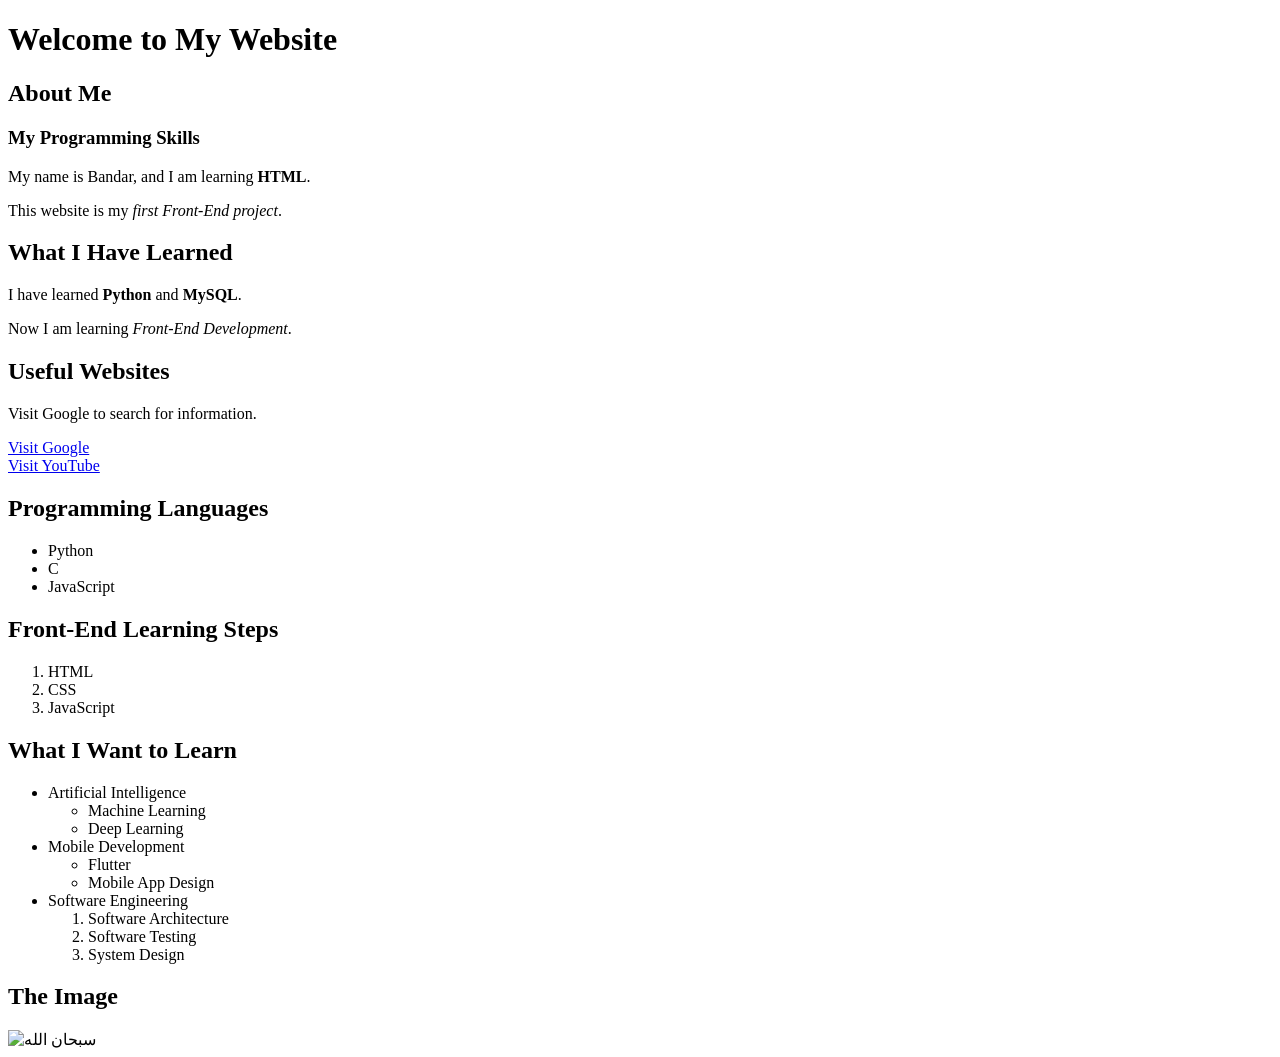
==== HTML/html-components/Day1.html @ b3727bff "Create Day1.html for first website project" ====
<!DOCTYPE html>
<html>
    <head>
        <meta charset="UTF-8">
        <title>My First Website</title>
    </head>
    <body>
        <h1>Welcome to My Website</h1>
        <h2>About Me</h2>
        <h3>My Programming Skills</h3>

        <!-- Task : Paragraphs and Text Formatting -->
        <p>My name is Bandar, and I am learning <strong>HTML</strong>.</p>
        <p>This website is my <em>first Front-End project</em>.</p>

        <!-- Task : Meaningful Content -->
        <h2>What I Have Learned</h2>
        <p>I have learned <strong>Python</strong> and <strong>MySQL</strong>.</p>
        <p>Now I am learning <em>Front-End Development</em>.</p>

        <!-- Task : Add Clickable Links -->
<h2>Useful Websites</h2>

<p>Visit Google to search for information.</p>

<a href="https://www.google.com" target="_blank">Visit Google</a>

<br>

<a href="https://www.youtube.com" target="_blank">Visit YouTube</a>


<!-- Task : Ordered and Unordered Lists -->
<h2>Programming Languages</h2>

<ul>
    <li>Python</li>
    <li>C</li>
    <li>JavaScript</li>
</ul>

<h2>Front-End Learning Steps</h2>

<ol>
    <li>HTML</li>
    <li>CSS</li>
    <li>JavaScript</li>
</ol>


<!-- Task : Topics I Want to Learn -->
<h2>What I Want to Learn</h2>

<ul>
    <li>Artificial Intelligence
        <ul>
            <li>Machine Learning</li>
            <li>Deep Learning</li>
        </ul>
    </li>

    <li>Mobile Development
        <ul>
            <li>Flutter</li>
            <li>Mobile App Design</li>
        </ul>
    </li>

    <li>Software Engineering
        <ol>
            <li>Software Architecture</li>
            <li>Software Testing</li>
            <li>System Design</li>
        </ol>
    </li>
</ul>

<!-- Task : Add an Image -->
<h2>The Image</h2>

<img src="images.png" alt="سبحان الله" width="400" height="250">
    </body>
</html>
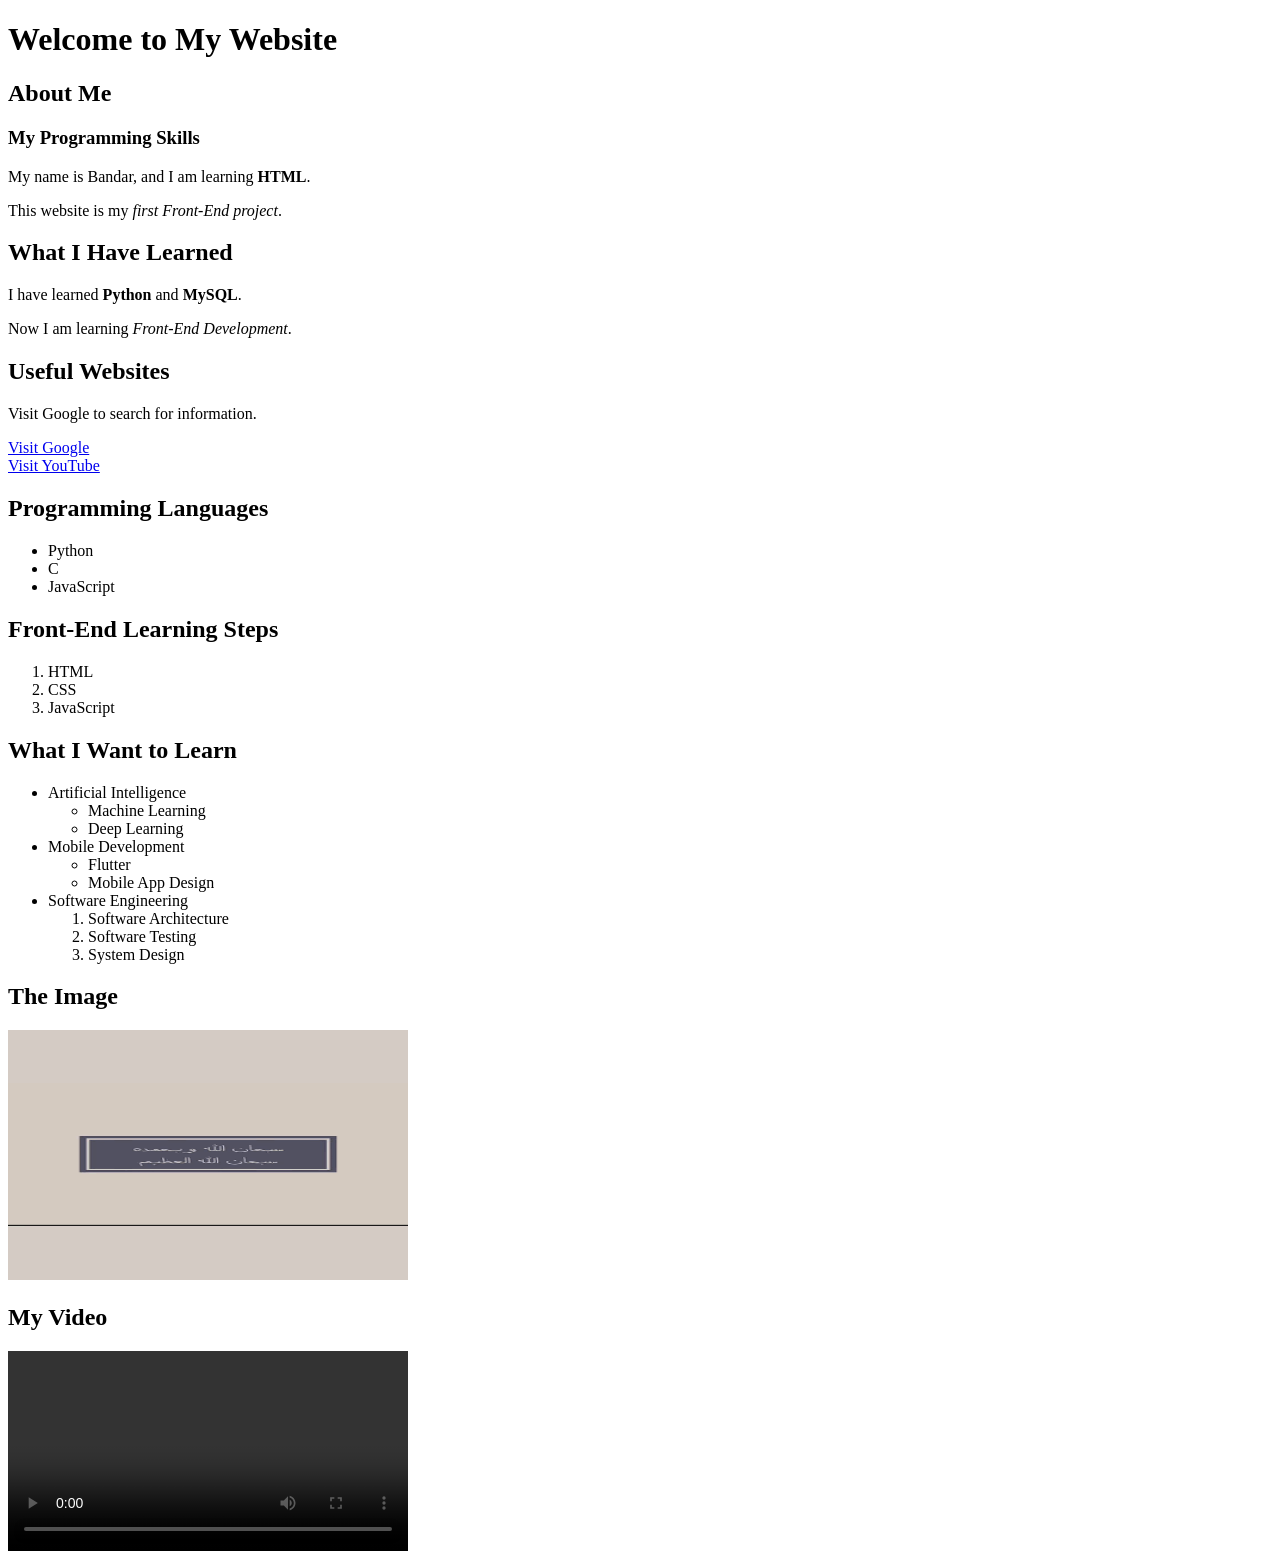
==== commit a5f2f91c: "Add video element to Day1.html" ====
--- a/HTML/html-components/Day1.html
+++ b/HTML/html-components/Day1.html
@@ -79,5 +79,11 @@
 <h2>The Image</h2>
 
 <img src="images.png" alt="سبحان الله" width="400" height="250">
+
+
+<!-- Task : Add a Video -->
+<h2>My Video</h2>
+
+<video src="video.mp4" controls width="400"></video>
     </body>
 </html>
